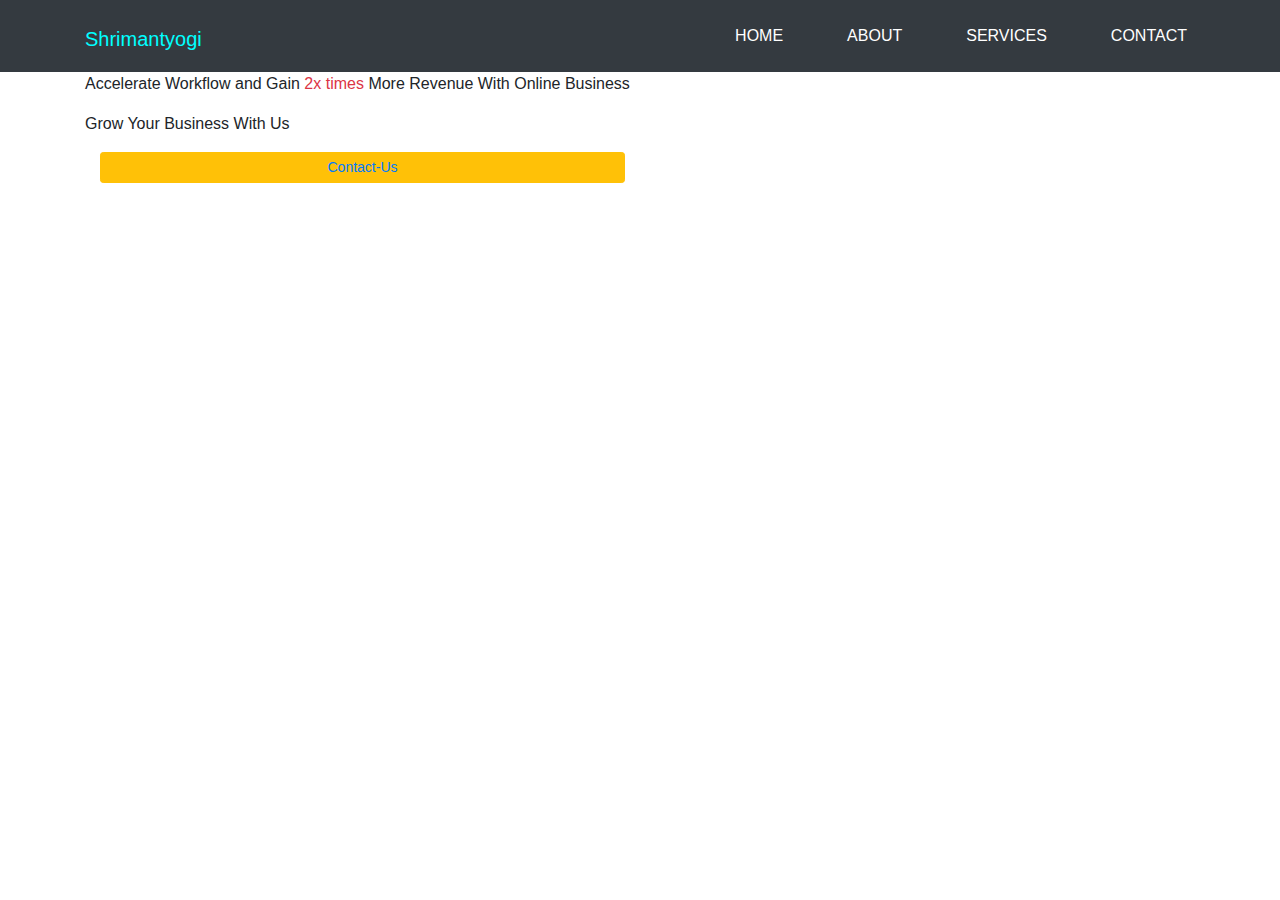
==== index.html @ 79b69a35 "Add files via upload" ====
<!doctype html>
<html lang="en">
  <head>
    <!-- Required meta tags -->
    <meta charset="utf-8">
    <meta name="viewport" content="width=device-width, initial-scale=1, shrink-to-fit=no">

    <!-- Bootstrap CSS -->
    <link rel="stylesheet" href="https://cdn.jsdelivr.net/npm/bootstrap@4.0.0/dist/css/bootstrap.min.css" integrity="sha384-Gn5384xqQ1aoWXA+058RXPxPg6fy4IWvTNh0E263XmFcJlSAwiGgFAW/dAiS6JXm" crossorigin="anonymous">

    <link rel="stylesheet" href="/css/first.css">
  </head>
  <body>
    
    <nav class="navbar navbar-expand-md bg-dark navbar-dark">
      <div class="container">
      <h1><a href="/Htmlfiles/about.html" class="navbar-brand" style="color: aqua;">Shrimantyogi</a></h1>
      <button class="navbar-toggler" data-toggle="collapse" data-target="#mynav">
        <span class="navbar-toggler-icon"></span>
      </button>
      <div class="collapse navbar-collapse" id="mynav">
      <ul class="navbar-nav ml-auto text-right">
        <li class="nav-item pl-5"><a class="nav-link active hover-nav" href="/Htmlfiles/index.html">HOME</a></li>
        <li class="nav-item pl-5"><a class="nav-link active hover-nav" href="/Htmlfiles/about.html">ABOUT</a></li>
        <li class="nav-item pl-5"><a class="nav-link active hover-nav" href="/Htmlfiles/services.html">SERVICES</a></li>
        <li class="nav-item pl-5"><a class="nav-link active hover-nav" href="/Htmlfiles/contact.html">CONTACT</a></li>

      </ul>
    </div>
  </div>
    </nav>


    <header>


      <div class="container">
        <div class="banner-text">
          <div class="text-area">
             <!-- <p class="text-md">Need Website</p> -->
             <!-- <p class="text-md">Grow Your Bussiness With Us</p> -->
          </div>

          <p class="text-md desc-2">Accelerate Workflow and Gain <span class="text-danger">2x times </span>More Revenue With Online Business</p>
          <p class="text-sm desc-1">Grow Your Business With Us</p>

          <div class="col-md-6 btn-1">
            <button type="button" class="btn btn-warning btn-sm btn-block "><a href="/Htmlfiles/contact.html">Contact-Us</a></button>
          </div>

        
      </div>

    </header>




    <!-- Optional JavaScript -->
    <!-- jQuery first, then Popper.js, then Bootstrap JS -->
    <script src="https://code.jquery.com/jquery-3.2.1.slim.min.js" integrity="sha384-KJ3o2DKtIkvYIK3UENzmM7KCkRr/rE9/Qpg6aAZGJwFDMVNA/GpGFF93hXpG5KkN" crossorigin="anonymous"></script>
    <script src="https://cdn.jsdelivr.net/npm/popper.js@1.12.9/dist/umd/popper.min.js" integrity="sha384-ApNbgh9B+Y1QKtv3Rn7W3mgPxhU9K/ScQsAP7hUibX39j7fakFPskvXusvfa0b4Q" crossorigin="anonymous"></script>
    <script src="https://cdn.jsdelivr.net/npm/bootstrap@4.0.0/dist/js/bootstrap.min.js" integrity="sha384-JZR6Spejh4U02d8jOt6vLEHfe/JQGiRRSQQxSfFWpi1MquVdAyjUar5+76PVCmYl" crossorigin="anonymous"></script>
  </body>
</html>
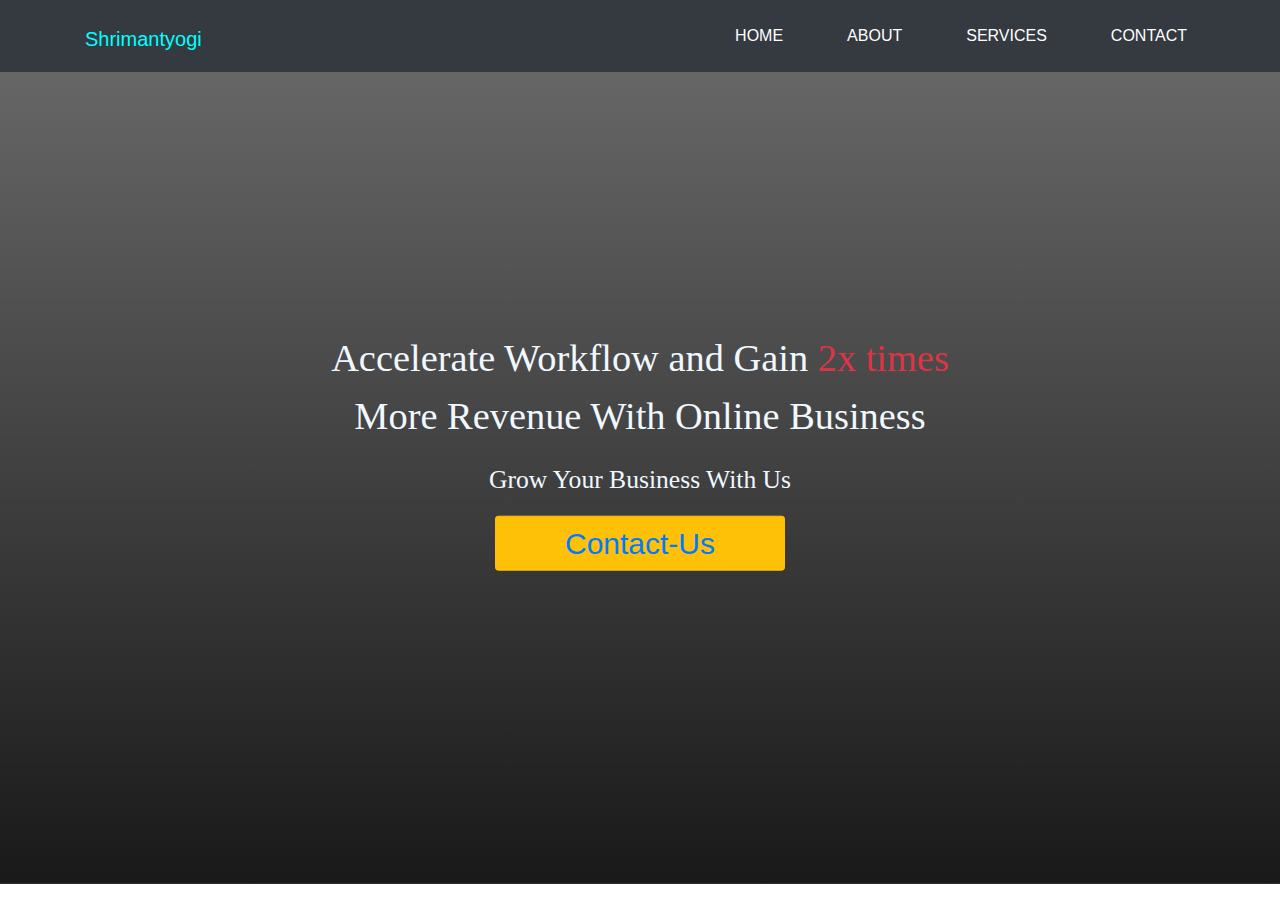
==== commit bd8073df: "index.html" ====
--- a/index.html
+++ b/index.html
@@ -8,7 +8,7 @@
     <!-- Bootstrap CSS -->
     <link rel="stylesheet" href="https://cdn.jsdelivr.net/npm/bootstrap@4.0.0/dist/css/bootstrap.min.css" integrity="sha384-Gn5384xqQ1aoWXA+058RXPxPg6fy4IWvTNh0E263XmFcJlSAwiGgFAW/dAiS6JXm" crossorigin="anonymous">
 
-    <link rel="stylesheet" href="/css/first.css">
+    <link rel="stylesheet" href="first.css">
   </head>
   <body>
     
@@ -62,4 +62,4 @@
     <script src="https://cdn.jsdelivr.net/npm/popper.js@1.12.9/dist/umd/popper.min.js" integrity="sha384-ApNbgh9B+Y1QKtv3Rn7W3mgPxhU9K/ScQsAP7hUibX39j7fakFPskvXusvfa0b4Q" crossorigin="anonymous"></script>
     <script src="https://cdn.jsdelivr.net/npm/bootstrap@4.0.0/dist/js/bootstrap.min.js" integrity="sha384-JZR6Spejh4U02d8jOt6vLEHfe/JQGiRRSQQxSfFWpi1MquVdAyjUar5+76PVCmYl" crossorigin="anonymous"></script>
   </body>
-</html>+</html>
--- a/first.css
+++ b/first.css
@@ -0,0 +1,132 @@
+header{
+    background-image: linear-gradient(rgba(0,0,0,0.6), rgba(0,0,0,0.9)), url(/images/company-bkg-1.webp);
+    height: 90.2vh;
+    background-size: cover;
+    background-position: center;
+    
+}
+
+.banner-text{
+    position: absolute;
+    top: 50%;
+    left: 50%;
+    transform:translate(-50%,-50%);
+    text-align: center;
+}
+
+.banner-text p{
+    font-family: poppins;
+    color: aliceblue;
+}
+
+.text-area p{
+   font-size: 6vw;
+}
+
+.btn-1{
+   
+    margin: auto;
+      
+}
+.btn-block{
+  font-size: 30px;
+}
+
+.hover-nav:hover{
+    
+    background-color: aqua;
+    
+}
+
+.desc-1{
+    font-size: 2vw;
+ }
+ .desc-2{
+    font-size: 3vw;
+ }
+
+ /* =====================================   SERVICES   ======================================================== */
+
+ .services{
+  background-image: linear-gradient(rgba(0,0,0,0.6), rgba(0,0,0,0.9)), url(/images/services.jpeg);
+  height: 90.2vh;
+  background-size: cover;
+  background-position: center;
+ }
+
+ .all-colms{
+    padding-top: 25px;
+ }
+
+ .service-box {
+    border: 1px solid #ddd;
+    padding: 20px;
+    margin-bottom: 20px;
+    text-align: center;
+    background: aqua;
+    transition:0.5s;
+  }
+
+  .service-box:hover{
+    background: greenyellow;
+    transform: scale(1.05);
+  }
+
+  .service-icon {
+    font-size: 3em;
+    margin-bottom: 10px;
+  }
+
+  .service-text{
+    padding: 10px;
+    text-align: center;
+  }
+  .service-heading{
+    font-size: 5vw;
+    font-family: poppins;
+    color: #ddd;
+    text-decoration: underline;
+  }
+
+  @media (max-width: 768px) {
+    .services{
+      background-image: linear-gradient(rgba(0,0,0,0), rgba(0,0,0,0.6)), url(/images/services.jpeg);
+      height: 190.2vh;
+      background-size: cover;
+      background-position: center;
+        
+     }
+    
+  }
+
+  /* =============   contact form ===================== */
+
+  .form_contact{
+    position: absolute;
+    top: 20%;
+    left: 30%;
+    width: 500px;
+  }
+
+  .labes{
+    font-size: 2vw;
+ }
+
+ .contact_heading{
+  font-size: 4vw;
+ }
+ .contact-page{
+  background-image: linear-gradient(rgba(0,0,0,0.6), rgba(0,0,0,0.9)), url(/images/contactusimg.jpg);
+    height: 90.2vh;
+    background-size: cover;
+    background-position: center;
+ }
+
+ /* ==================            ABOUT - US           ======================== */
+
+ .about-us{
+  background-image: linear-gradient(rgba(0,0,0,0.6), rgba(0,0,0,0.9)), url(/images/contactusimg.jpg);
+  height: 90.2vh;
+  background-size: cover;
+  background-position: center;
+ }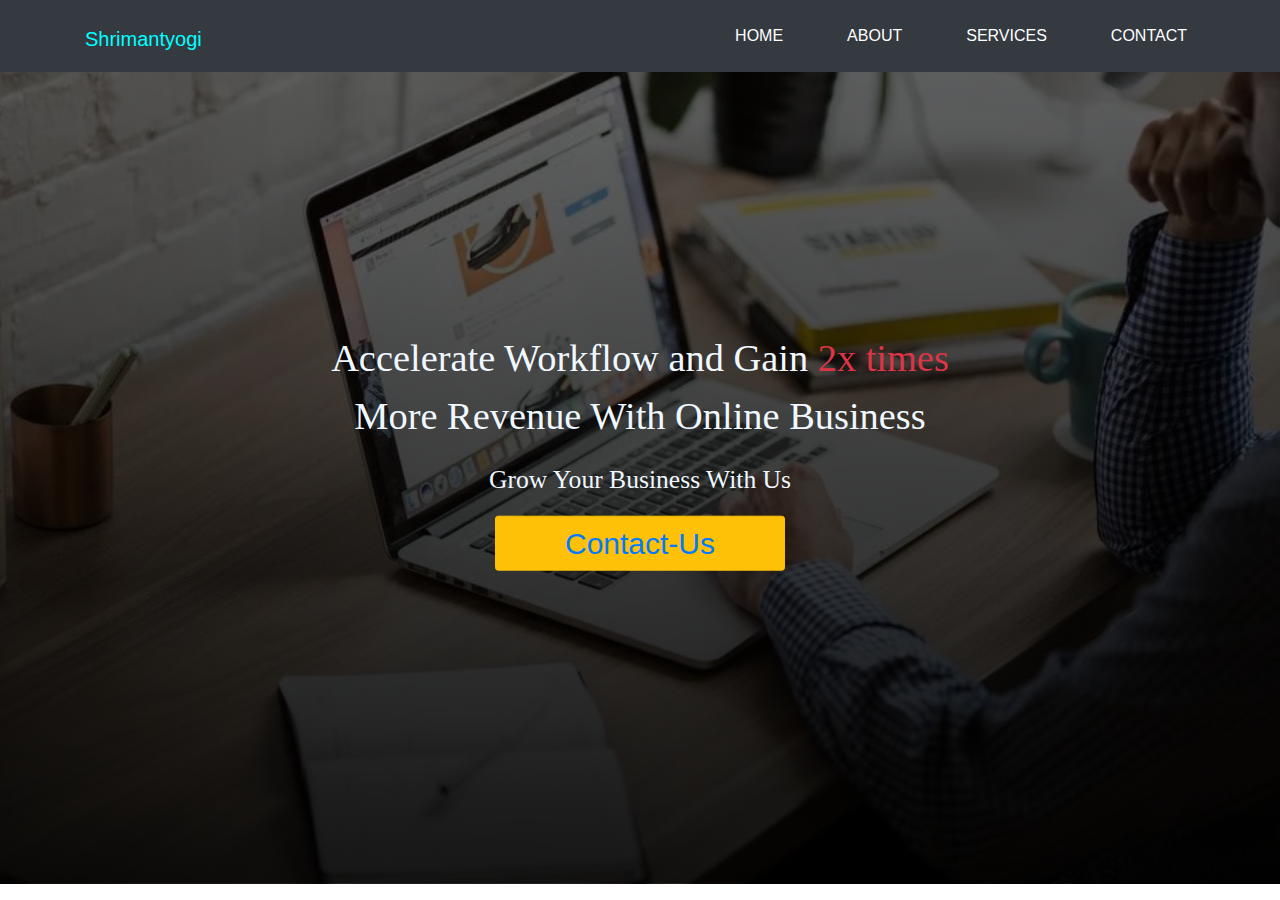
==== commit 2c3530fb: "Update index.html" ====
--- a/index.html
+++ b/index.html
@@ -14,16 +14,16 @@
     
     <nav class="navbar navbar-expand-md bg-dark navbar-dark">
       <div class="container">
-      <h1><a href="/Htmlfiles/about.html" class="navbar-brand" style="color: aqua;">Shrimantyogi</a></h1>
+      <h1><a href="about.html" class="navbar-brand" style="color: aqua;">Shrimantyogi</a></h1>
       <button class="navbar-toggler" data-toggle="collapse" data-target="#mynav">
         <span class="navbar-toggler-icon"></span>
       </button>
       <div class="collapse navbar-collapse" id="mynav">
-      <ul class="navbar-nav ml-auto text-right">
-        <li class="nav-item pl-5"><a class="nav-link active hover-nav" href="/Htmlfiles/index.html">HOME</a></li>
-        <li class="nav-item pl-5"><a class="nav-link active hover-nav" href="/Htmlfiles/about.html">ABOUT</a></li>
-        <li class="nav-item pl-5"><a class="nav-link active hover-nav" href="/Htmlfiles/services.html">SERVICES</a></li>
-        <li class="nav-item pl-5"><a class="nav-link active hover-nav" href="/Htmlfiles/contact.html">CONTACT</a></li>
+      <ul class="navbar-nav ml-auto text-right"> 
+        <li class="nav-item pl-5"><a class="nav-link active hover-nav" href="index.html">HOME</a></li>
+        <li class="nav-item pl-5"><a class="nav-link active hover-nav" href="about.html">ABOUT</a></li>
+        <li class="nav-item pl-5"><a class="nav-link active hover-nav" href="services.html">SERVICES</a></li>
+        <li class="nav-item pl-5"><a class="nav-link active hover-nav" href="contact.html">CONTACT</a></li>
 
       </ul>
     </div>
@@ -45,7 +45,7 @@
           <p class="text-sm desc-1">Grow Your Business With Us</p>
 
           <div class="col-md-6 btn-1">
-            <button type="button" class="btn btn-warning btn-sm btn-block "><a href="/Htmlfiles/contact.html">Contact-Us</a></button>
+            <button type="button" class="btn btn-warning btn-sm btn-block "><a href="contact.html">Contact-Us</a></button>
           </div>
 
         
--- a/first.css
+++ b/first.css
@@ -1,5 +1,5 @@
 header{
-    background-image: linear-gradient(rgba(0,0,0,0.6), rgba(0,0,0,0.9)), url(/images/company-bkg-1.webp);
+    background-image: linear-gradient(rgba(0,0,0,0.6), rgba(0,0,0,0.9)), url(company-bkg-1.webp);
     height: 90.2vh;
     background-size: cover;
     background-position: center;
@@ -48,7 +48,7 @@
  /* =====================================   SERVICES   ======================================================== */
 
  .services{
-  background-image: linear-gradient(rgba(0,0,0,0.6), rgba(0,0,0,0.9)), url(/images/services.jpeg);
+  background-image: linear-gradient(rgba(0,0,0,0.6), rgba(0,0,0,0.9)), url(services.jpeg);
   height: 90.2vh;
   background-size: cover;
   background-position: center;
@@ -90,7 +90,7 @@
 
   @media (max-width: 768px) {
     .services{
-      background-image: linear-gradient(rgba(0,0,0,0), rgba(0,0,0,0.6)), url(/images/services.jpeg);
+      background-image: linear-gradient(rgba(0,0,0,0), rgba(0,0,0,0.6)), url(services.jpeg);
       height: 190.2vh;
       background-size: cover;
       background-position: center;
@@ -116,7 +116,7 @@
   font-size: 4vw;
  }
  .contact-page{
-  background-image: linear-gradient(rgba(0,0,0,0.6), rgba(0,0,0,0.9)), url(/images/contactusimg.jpg);
+  background-image: linear-gradient(rgba(0,0,0,0.6), rgba(0,0,0,0.9)), url(contactusimg.jpg);
     height: 90.2vh;
     background-size: cover;
     background-position: center;
@@ -125,8 +125,8 @@
  /* ==================            ABOUT - US           ======================== */
 
  .about-us{
-  background-image: linear-gradient(rgba(0,0,0,0.6), rgba(0,0,0,0.9)), url(/images/contactusimg.jpg);
+  background-image: linear-gradient(rgba(0,0,0,0.6), rgba(0,0,0,0.9)), url(contactusimg.jpg);
   height: 90.2vh;
   background-size: cover;
   background-position: center;
- }+ }
